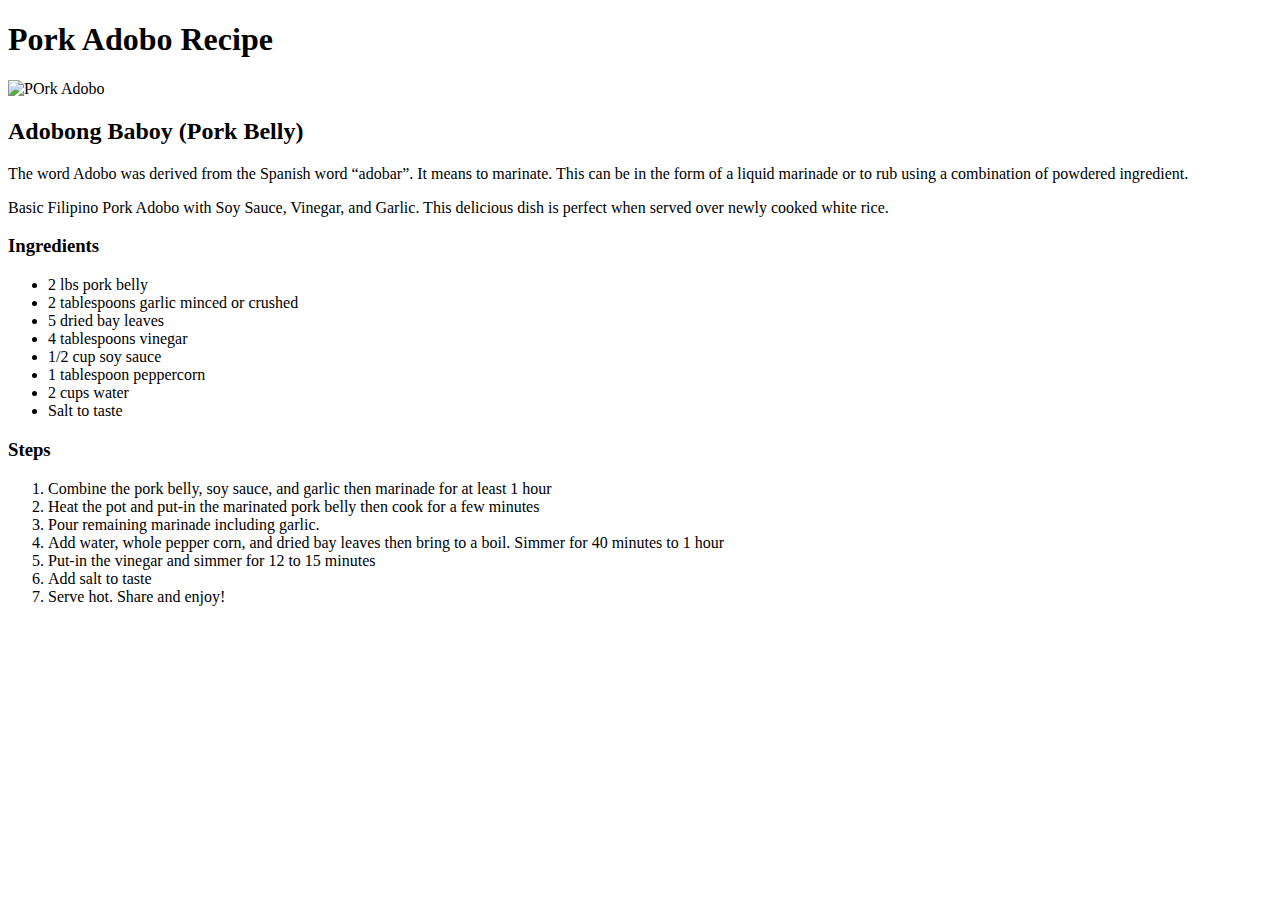
==== recipes/adobo.html @ 4ff3bbbf "Add ingredients and recipe details" ====
<!DOCTYPE html>
<html lang="en">
<head>
    <meta charset="UTF-8">
    <title>Pork Adobo Recipe by Bea</title>
</head>
<body>
    <h1>Pork Adobo Recipe</h1>
    <img src="../img/Best-Pork-Adobo-Recipe.jpg" alt="POrk Adobo">
    <h2>Adobong Baboy (Pork Belly)</h2>
    <p>The word Adobo was derived from the Spanish word “adobar”. It means to marinate. This can be in the form of a liquid marinade or to rub using a combination of powdered ingredient.</p>
    <p>Basic Filipino Pork Adobo with Soy Sauce, Vinegar, and Garlic. This delicious dish is perfect when served over newly cooked white rice.</p>
    <h3>Ingredients</h3>
    <ul>
        <li>2 lbs pork belly</li>
        <li>2 tablespoons garlic minced or crushed</li>
        <li>5 dried bay leaves</li>
        <li>4 tablespoons vinegar</li>
        <li>1/2 cup soy sauce</li>
        <li>1 tablespoon peppercorn</li>
        <li>2 cups water</li>
        <li>Salt to taste</li>
    </ul>
    <h3>Steps</h3>
    <ol>
        <li>Combine the pork belly, soy sauce, and garlic then marinade for at least 1 hour</li>
        <li>Heat the pot and put-in the marinated pork belly then cook for a few minutes</li>
        <li>Pour remaining marinade including garlic.</li>
        <li>Add water, whole pepper corn, and dried bay leaves then bring to a boil. Simmer for 40 minutes to 1 hour</li>
        <li>Put-in the vinegar and simmer for 12 to 15 minutes</li>
        <li>Add salt to taste</li>
        <li>Serve hot. Share and enjoy!</li>
    </ol>
</body>
</html>
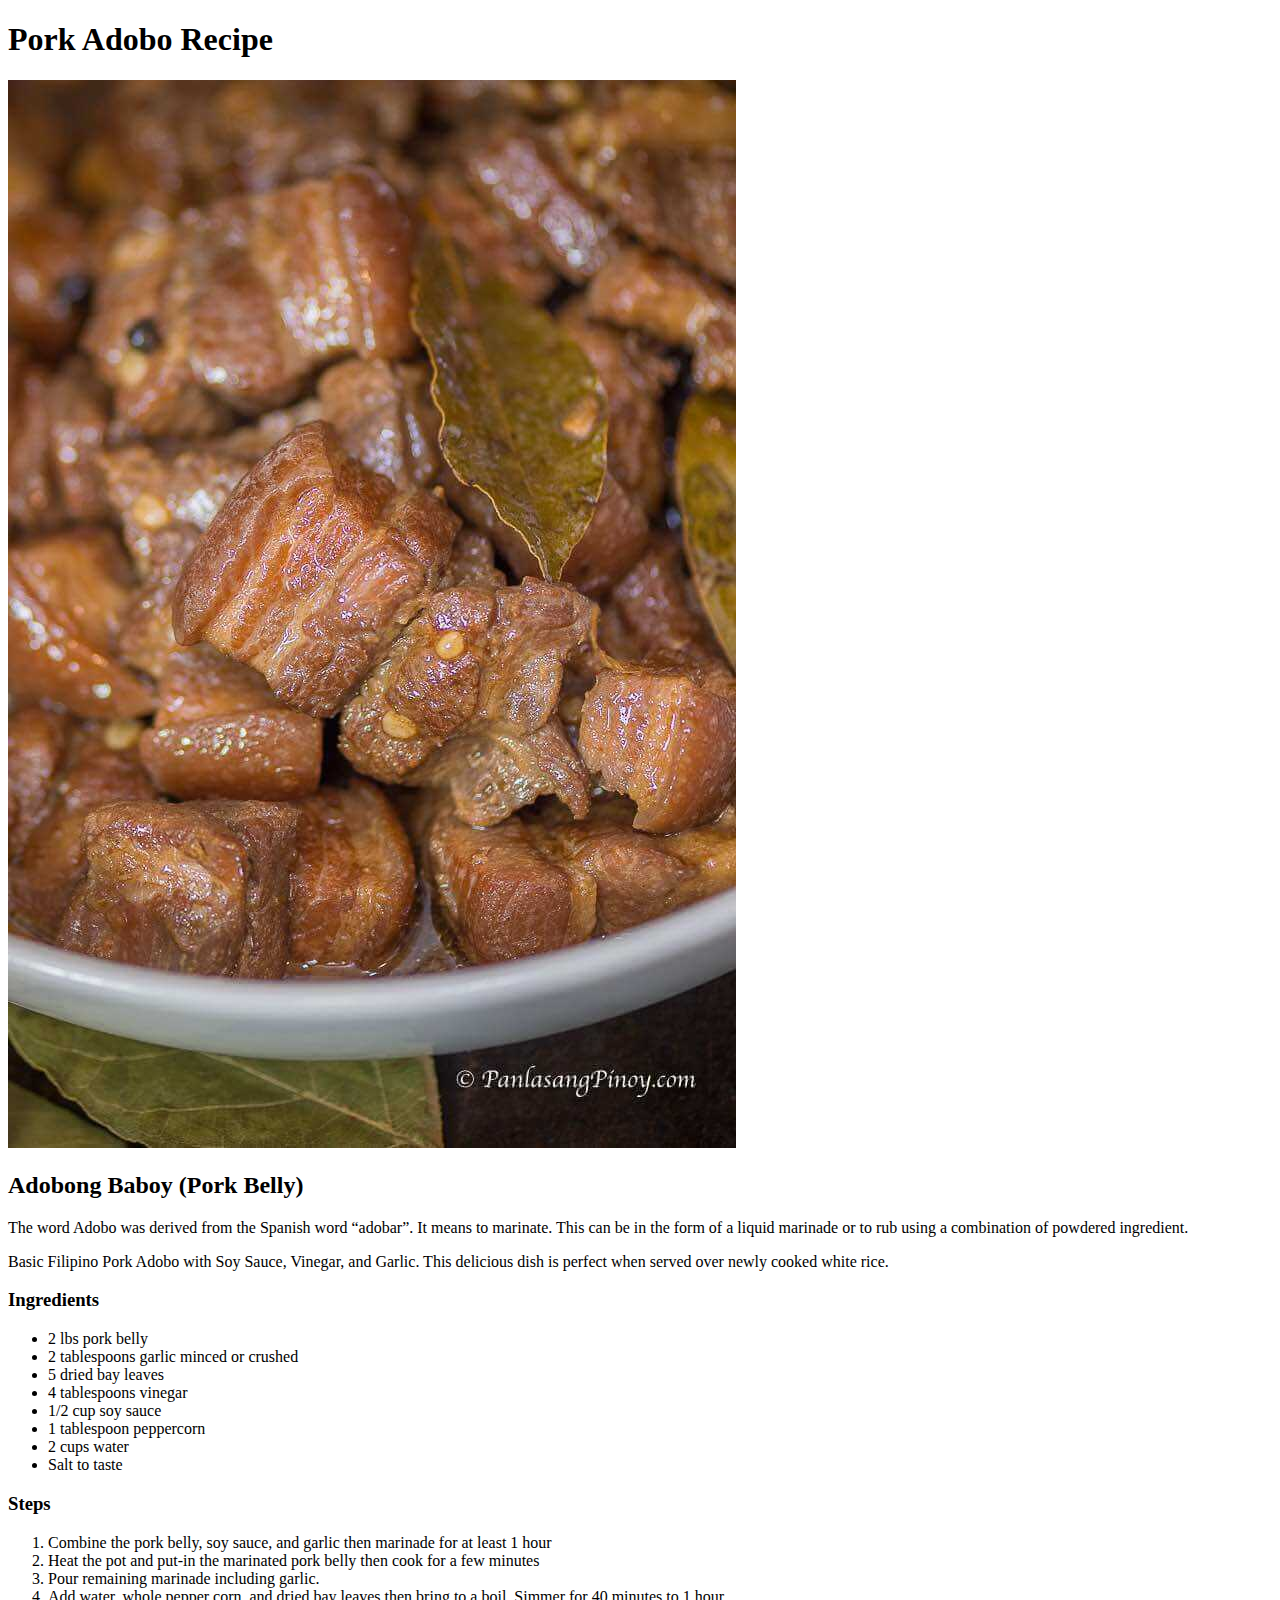
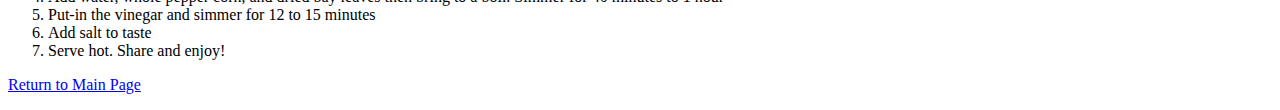
==== commit 843b7062: "Add shortcut to main" ====
--- a/recipes/adobo.html
+++ b/recipes/adobo.html
@@ -31,5 +31,6 @@
         <li>Add salt to taste</li>
         <li>Serve hot. Share and enjoy!</li>
     </ol>
+    <p><a href="../index.html">Return to Main Page</a></p>
 </body>
 </html>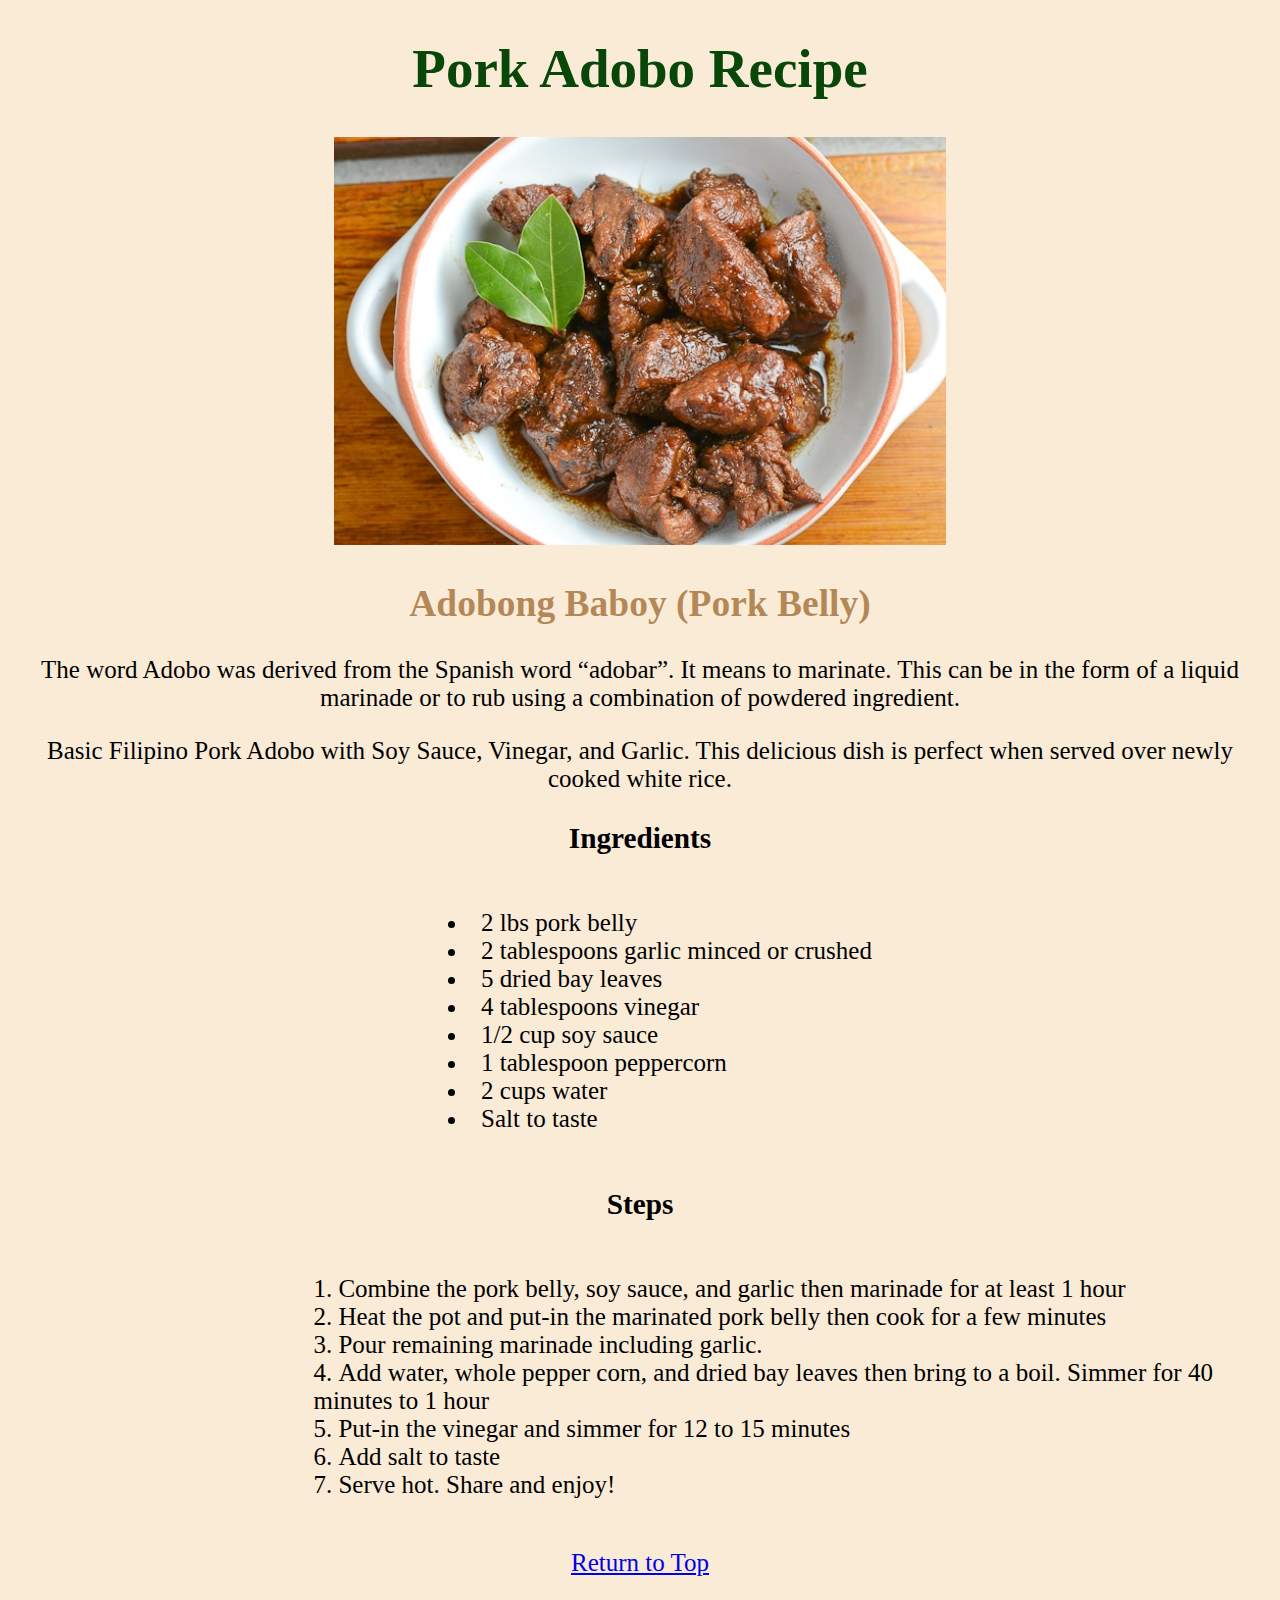
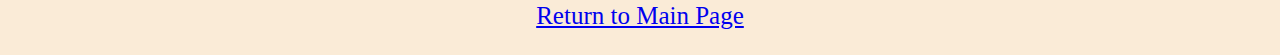
==== commit 912689a3: "Finish and Edit CSS and HTML files" ====
--- a/recipes/adobo.html
+++ b/recipes/adobo.html
@@ -2,11 +2,13 @@
 <html lang="en">
 <head>
     <meta charset="UTF-8">
-    <title>Pork Adobo Recipe by Bea</title>
+    <title>Pork Adobo Recipe</title>
+    <div id="top"></div>
+    <link rel="stylesheet" href="adobo.css">
 </head>
 <body>
     <h1>Pork Adobo Recipe</h1>
-    <img src="../img/Best-Pork-Adobo-Recipe.jpg" alt="POrk Adobo">
+    <img class="img" src="../img/Pork-Adobo-3.jpg" alt="Pork Adobo">
     <h2>Adobong Baboy (Pork Belly)</h2>
     <p>The word Adobo was derived from the Spanish word “adobar”. It means to marinate. This can be in the form of a liquid marinade or to rub using a combination of powdered ingredient.</p>
     <p>Basic Filipino Pork Adobo with Soy Sauce, Vinegar, and Garlic. This delicious dish is perfect when served over newly cooked white rice.</p>
@@ -31,6 +33,7 @@
         <li>Add salt to taste</li>
         <li>Serve hot. Share and enjoy!</li>
     </ol>
+    <p><a href=#top>Return to Top</a></p>
     <p><a href="../index.html">Return to Main Page</a></p>
 </body>
 </html>--- a/recipes/adobo.css
+++ b/recipes/adobo.css
@@ -0,0 +1,30 @@
+body {
+    font-family: "Times New Roman", Verdana, sans-serif;
+    text-align: center;
+    font-size: 25px;
+    background-color: antiquewhite;
+}
+h1 {
+    text-align: center;
+    font-size: 55px;
+    font-weight: bold;
+    color: rgb(8, 71, 8);
+}
+.img {
+    width: 612px;
+    height: 408px;
+}
+h2 {
+    color: rgba(148, 92, 28, 0.692)
+}
+ul {
+    display: inline-block;
+    list-style-position: inside;
+    text-align: left;
+}
+ol {
+    display: inline-block;
+    list-style-position: inside;
+    text-align: left;
+    margin-left: 21%;
+}